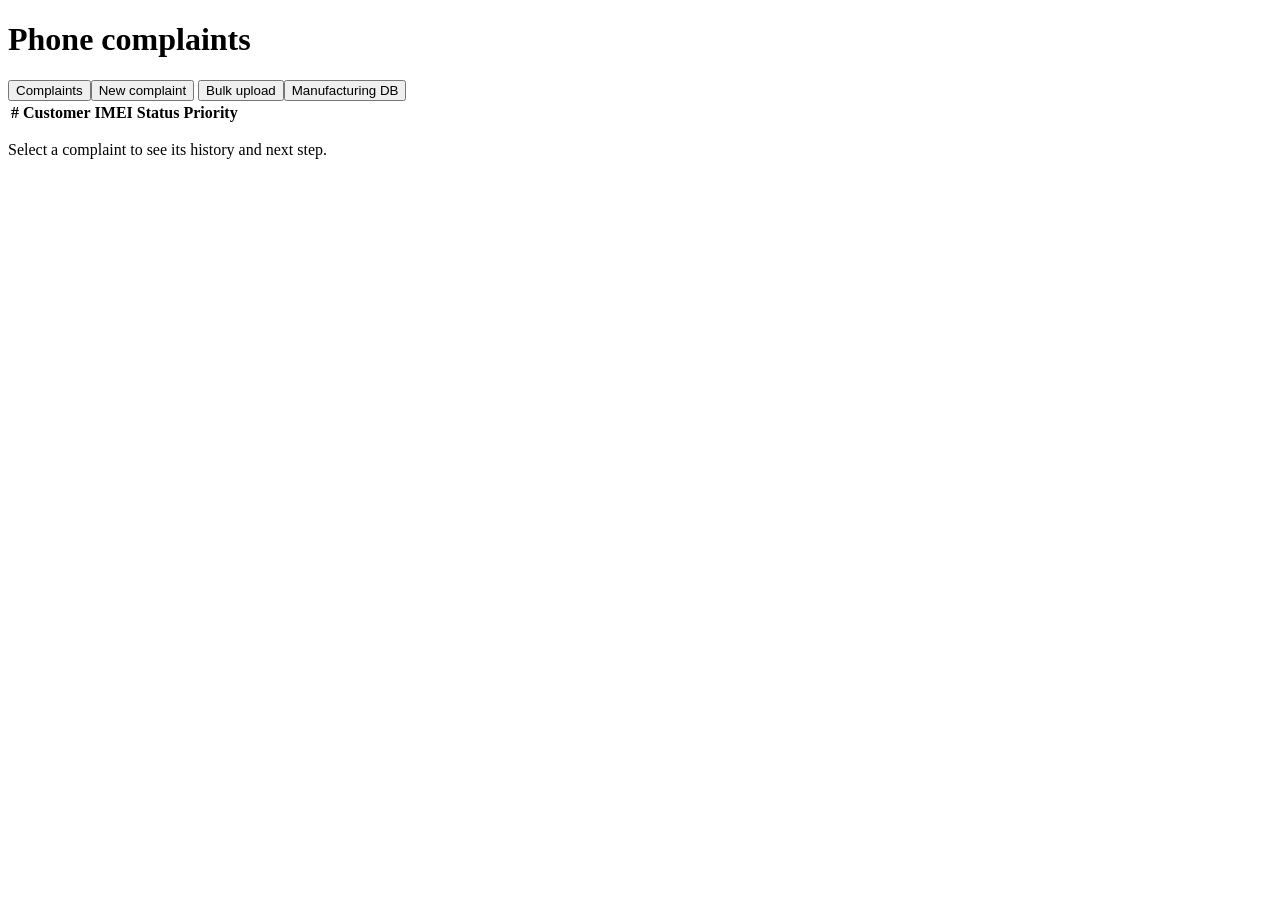
==== frontend/index.html @ 10cf23ba "feat(view): page layout and forms" ====
<!doctype html>
<html lang="en"><head><meta charset="utf-8">
<meta name="viewport" content="width=device-width,initial-scale=1">
<title>Service Desk: Phone Complaints</title>
<link rel="stylesheet" href="https://fonts.googleapis.com/css2?family=Public+Sans:wght@400;600;700&display=swap">
<link rel="stylesheet" href="style.css"></head>
<body>
<header><h1>Phone complaints</h1>
<nav><button data-tab="list" class="on">Complaints</button><button data-tab="new">New complaint</button>
<button data-tab="bulk">Bulk upload</button><button data-tab="dev">Manufacturing DB</button></nav></header>
<div id="msg" role="status"></div>
<main>
<section id="list" class="tab"><div class="split"><div><table id="tbl"><thead><tr><th>#</th><th>Customer</th><th>IMEI</th><th>Status</th><th>Priority</th></tr></thead><tbody></tbody></table></div>
<aside id="detail"><p class="empty">Select a complaint to see its history and next step.</p></aside></div></section>

<section id="new" class="tab" hidden><form id="f-new" class="grid">
<label>Customer name<input name="customer_name" required></label><label>Phone<input name="phone" required></label>
<label>IMEI (15 digits)<input name="imei" required maxlength="15"></label><label>Serial<input name="serial"></label>
<label class="wide">Issue<textarea name="issue" required></textarea></label>
<label class="chk"><input type="checkbox" name="dead_on_arrival"> Dead on arrival (within 7 days)</label>
<label class="chk"><input type="checkbox" name="customer_caused"> Customer-caused damage (cracked, liquid, tampered)</label>
<button class="primary">Register complaint</button></form></section>

<section id="bulk" class="tab" hidden><p>Download the template, fill one row per phone, then upload it.</p>
<p><a href="/api/complaints/bulk/template" download="complaints_template.csv">Download template</a></p>
<form id="f-bulk"><input type="file" name="file" accept=".csv" required><button class="primary">Upload file</button></form>
<table id="bulk-res"></table></section>

<section id="dev" class="tab" hidden><form id="f-dev" class="grid">
<label>IMEI<input name="imei" required maxlength="15"></label><label>Serial<input name="serial" required></label>
<label>Model<input name="model" required></label><label>Sale / activation date<input type="date" name="sale_date" required></label>
<label>Warranty months<input type="number" name="warranty_months" value="12"></label>
<label class="chk"><input type="checkbox" name="blacklisted"> Blacklisted or stolen</label>
<button class="primary">Add device</button></form><table id="dev-tbl"></table></section>
</main><script src="app.js"></script></body></html>
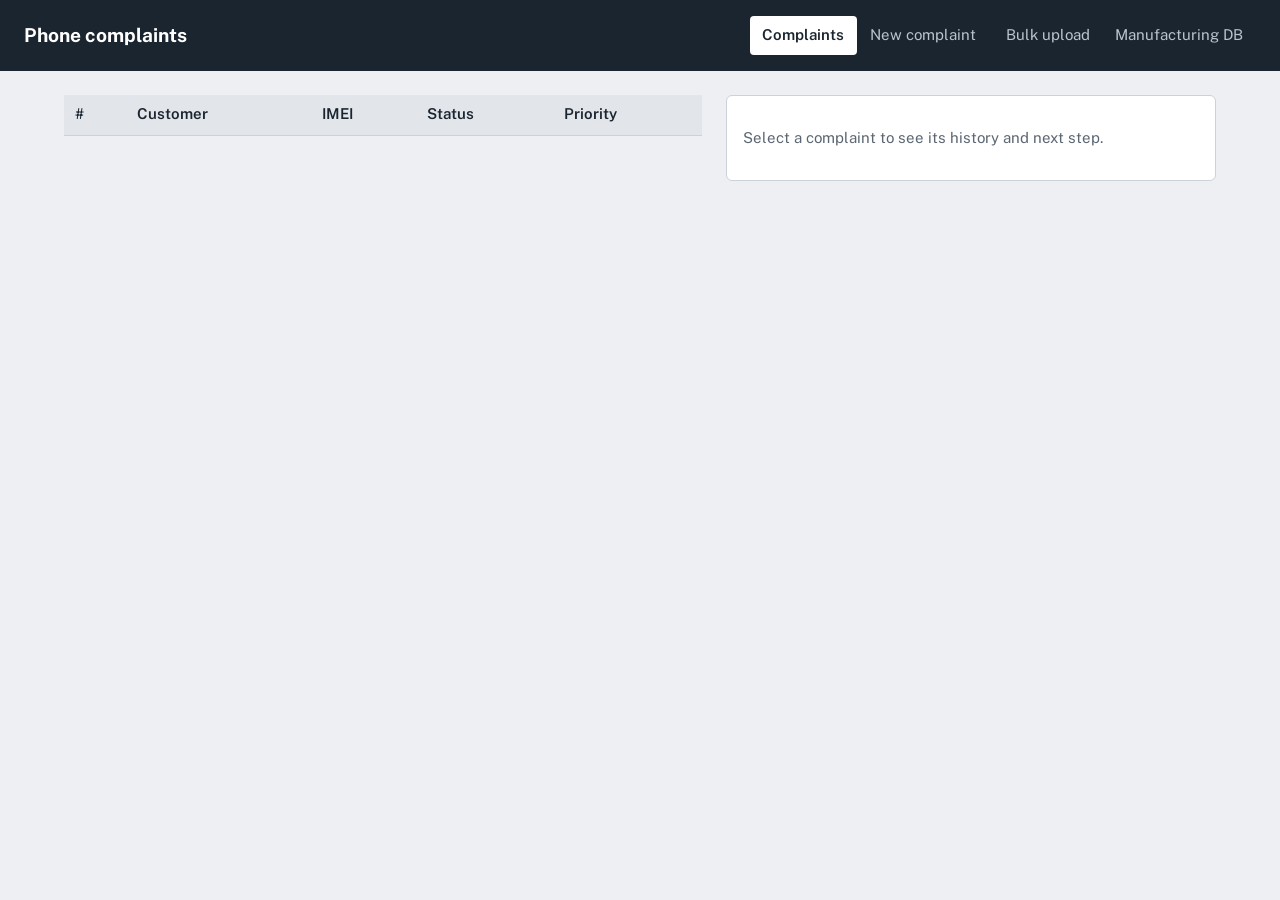
==== commit 4c86f01a: "feat(view): Generate IMEI button with valid check digit" ====
--- a/frontend/index.html
+++ b/frontend/index.html
@@ -27,8 +27,15 @@
 <table id="bulk-res"></table></section>
 
 <section id="dev" class="tab" hidden><form id="f-dev" class="grid">
-<label>IMEI<input name="imei" required maxlength="15"></label><label>Serial<input name="serial" required></label>
-<label>Model<input name="model" required></label><label>Sale / activation date<input type="date" name="sale_date" required></label>
+<label>IMEI
+  <span style="display:flex;gap:.5rem">
+    <input name="imei" id="dev-imei" required maxlength="15" style="flex:1">
+    <button type="button" id="gen-imei" class="act alt">Generate</button>
+  </span>
+</label>
+<label>Serial<input name="serial" required></label>
+<label>Model<input name="model" required></label>
+<label>Sale / activation date<input type="date" name="sale_date" required></label>
 <label>Warranty months<input type="number" name="warranty_months" value="12"></label>
 <label class="chk"><input type="checkbox" name="blacklisted"> Blacklisted or stolen</label>
 <button class="primary">Add device</button></form><table id="dev-tbl"></table></section>
--- a/frontend/style.css
+++ b/frontend/style.css
@@ -0,0 +1,20 @@
+:root{--paper:#edeff2;--ink:#1b2530;--panel:#fff;--line:#cbd2da;--accent:#0e6e6e;--bad:#b3261e;--warn:#9a5b00;--ok:#1d6b3a}
+*{box-sizing:border-box}body{margin:0;background:var(--paper);color:var(--ink);font:15px/1.5 "Public Sans",system-ui,sans-serif}
+header{display:flex;flex-wrap:wrap;gap:1rem;align-items:center;justify-content:space-between;padding:1rem 1.5rem;background:var(--ink);color:#fff}
+h1{font-size:1.2rem;margin:0}nav button{background:none;border:0;color:#b9c4cf;padding:.5rem .8rem;cursor:pointer;font:inherit;border-radius:4px}
+nav button.on{background:#fff;color:var(--ink);font-weight:600}
+button:focus-visible,input:focus-visible,select:focus-visible,textarea:focus-visible,tr:focus-visible{outline:2px solid var(--accent);outline-offset:2px}
+main{padding:1.5rem;max-width:1200px;margin:auto}[hidden]{display:none!important}
+.split{display:grid;grid-template-columns:minmax(0,1.3fr) minmax(0,1fr);gap:1.5rem}@media(max-width:800px){.split{grid-template-columns:1fr}}
+table{width:100%;border-collapse:collapse;background:var(--panel)}th,td{text-align:left;padding:.55rem .7rem;border-bottom:1px solid var(--line)}
+th{font-weight:600;background:#e2e6ea}#tbl tbody tr{cursor:pointer}#tbl tbody tr:hover,#tbl tbody tr.sel{background:#e6f2f2}
+aside{background:var(--panel);border:1px solid var(--line);padding:1rem;border-radius:6px;align-self:start}.empty{color:#5b6672}
+.chip{display:inline-block;padding:.05rem .5rem;border-radius:99px;font-size:.8rem;font-weight:600;background:#dfe5ea}
+.chip.bad{background:#fbe0dd;color:var(--bad)}.chip.warn{background:#fdebd0;color:var(--warn)}.chip.ok{background:#d9efe0;color:var(--ok)}
+.grid{display:grid;grid-template-columns:repeat(auto-fit,minmax(240px,1fr));gap:1rem;background:var(--panel);padding:1rem;border-radius:6px;border:1px solid var(--line);margin-bottom:1rem}
+label{display:flex;flex-direction:column;gap:.25rem;font-weight:600}label.wide{grid-column:1/-1}label.chk{flex-direction:row;align-items:center;font-weight:400}
+input,select,textarea{font:inherit;padding:.5rem;border:1px solid var(--line);border-radius:4px;background:#fff}textarea{min-height:70px}
+button.primary,.act{background:var(--accent);color:#fff;border:0;padding:.55rem 1rem;border-radius:4px;font:inherit;font-weight:600;cursor:pointer}
+.act.alt{background:#fff;color:var(--ink);border:1px solid var(--line)}.actions{display:flex;flex-wrap:wrap;gap:.5rem;margin:1rem 0}
+.sub{display:grid;gap:.6rem;margin-top:.5rem}ol.hist{padding-left:1.1rem;margin:.5rem 0}ol.hist li{margin-bottom:.4rem}small{color:#5b6672}
+#msg{margin:0;padding:0 1.5rem}#msg p{margin:.8rem auto;max-width:1200px;padding:.6rem 1rem;border-radius:4px;background:#d9efe0;color:var(--ok)}#msg p.err{background:#fbe0dd;color:var(--bad)}
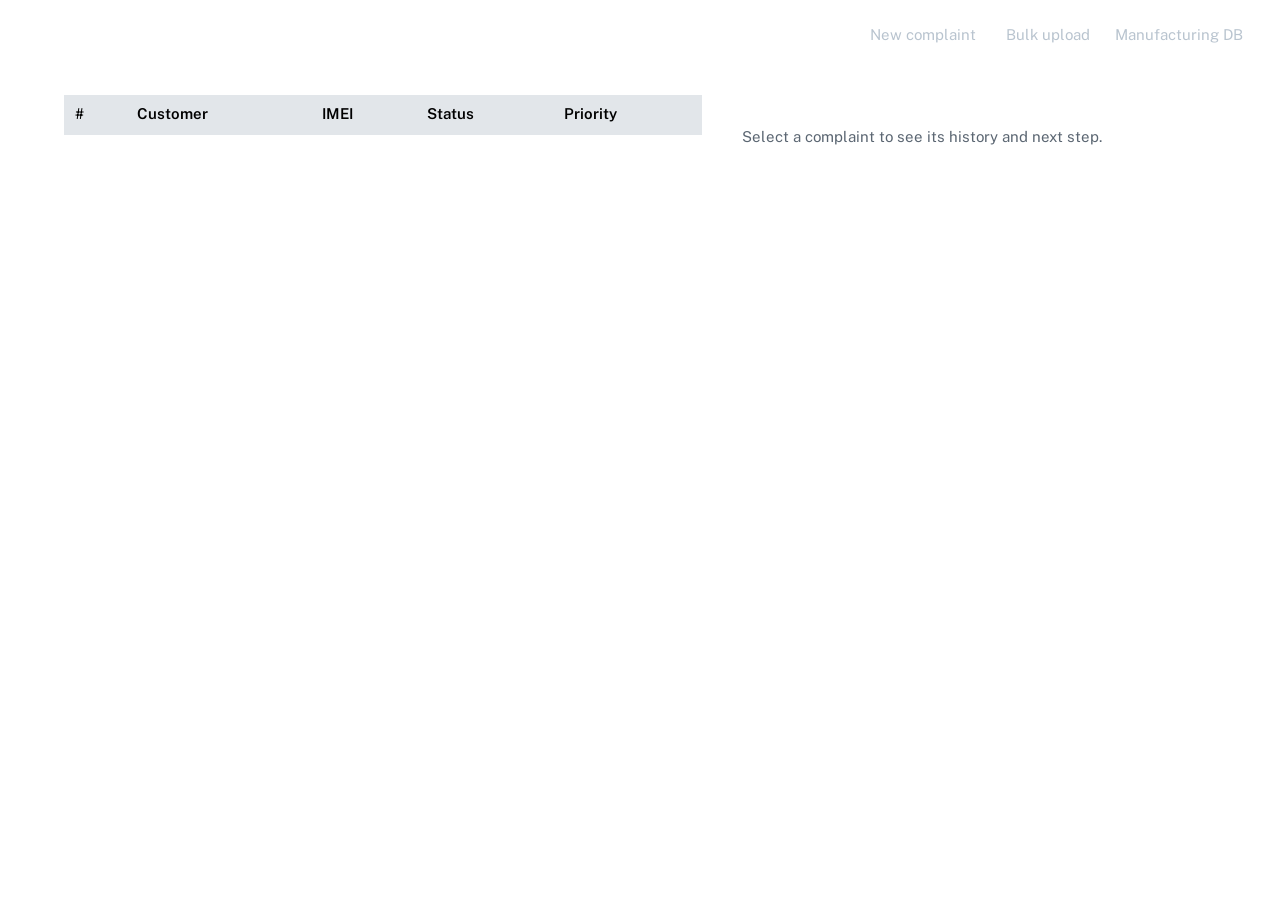
==== commit f69d1980: "feat(view): new step forms, E04 link, Excel template and error report download" ====
--- a/frontend/index.html
+++ b/frontend/index.html
@@ -17,14 +17,15 @@
 <label>Customer name<input name="customer_name" required></label><label>Phone<input name="phone" required></label>
 <label>IMEI (15 digits)<input name="imei" required maxlength="15"></label><label>Serial<input name="serial"></label>
 <label class="wide">Issue<textarea name="issue" required></textarea></label>
+<label class="wide">Photos / videos (optional)<input type="file" id="new-files" multiple accept="image/jpeg,image/png,image/webp,video/mp4,video/webm,video/quicktime"></label>
 <label class="chk"><input type="checkbox" name="dead_on_arrival"> Dead on arrival (within 7 days)</label>
 <label class="chk"><input type="checkbox" name="customer_caused"> Customer-caused damage (cracked, liquid, tampered)</label>
 <button class="primary">Register complaint</button></form></section>
 
 <section id="bulk" class="tab" hidden><p>Download the template, fill one row per phone, then upload it.</p>
-<p><a href="/api/complaints/bulk/template" download="complaints_template.csv">Download template</a></p>
-<form id="f-bulk"><input type="file" name="file" accept=".csv" required><button class="primary">Upload file</button></form>
-<table id="bulk-res"></table></section>
+<p><a href="/api/complaints/bulk/template.xlsx">Download Excel template</a> | <a href="/api/complaints/bulk/template" download="complaints_template.csv">CSV template</a></p>
+<form id="f-bulk"><input type="file" name="file" accept=".csv,.xlsx" required><button class="primary">Upload file</button></form>
+<p><button id="err-report" class="act alt" hidden>Download error report</button></p><table id="bulk-res"></table></section>
 
 <section id="dev" class="tab" hidden><form id="f-dev" class="grid">
 <label>IMEI
@@ -39,4 +40,4 @@
 <label>Warranty months<input type="number" name="warranty_months" value="12"></label>
 <label class="chk"><input type="checkbox" name="blacklisted"> Blacklisted or stolen</label>
 <button class="primary">Add device</button></form><table id="dev-tbl"></table></section>
-</main><script src="app.js"></script></body></html>
+</main><script src="app.js"></script></body></html>
--- a/frontend/style.css
+++ b/frontend/style.css
@@ -1,3 +1,23 @@
+Claude
+
+
+
+
+
+
+
+
+
+
+
+
+
+
+
+
+
+
+Style · CSS
 :root{--paper:#edeff2;--ink:#1b2530;--panel:#fff;--line:#cbd2da;--accent:#0e6e6e;--bad:#b3261e;--warn:#9a5b00;--ok:#1d6b3a}
 *{box-sizing:border-box}body{margin:0;background:var(--paper);color:var(--ink);font:15px/1.5 "Public Sans",system-ui,sans-serif}
 header{display:flex;flex-wrap:wrap;gap:1rem;align-items:center;justify-content:space-between;padding:1rem 1.5rem;background:var(--ink);color:#fff}
@@ -18,3 +38,5 @@
 .act.alt{background:#fff;color:var(--ink);border:1px solid var(--line)}.actions{display:flex;flex-wrap:wrap;gap:.5rem;margin:1rem 0}
 .sub{display:grid;gap:.6rem;margin-top:.5rem}ol.hist{padding-left:1.1rem;margin:.5rem 0}ol.hist li{margin-bottom:.4rem}small{color:#5b6672}
 #msg{margin:0;padding:0 1.5rem}#msg p{margin:.8rem auto;max-width:1200px;padding:.6rem 1rem;border-radius:4px;background:#d9efe0;color:var(--ok)}#msg p.err{background:#fbe0dd;color:var(--bad)}
+.files{display:flex;flex-wrap:wrap;gap:.5rem;margin:.5rem 0}.files img{width:96px;height:96px;object-fit:cover;border-radius:4px;border:1px solid var(--line)}.files video{width:200px;max-width:100%;border-radius:4px;border:1px solid var(--line)}
+ 
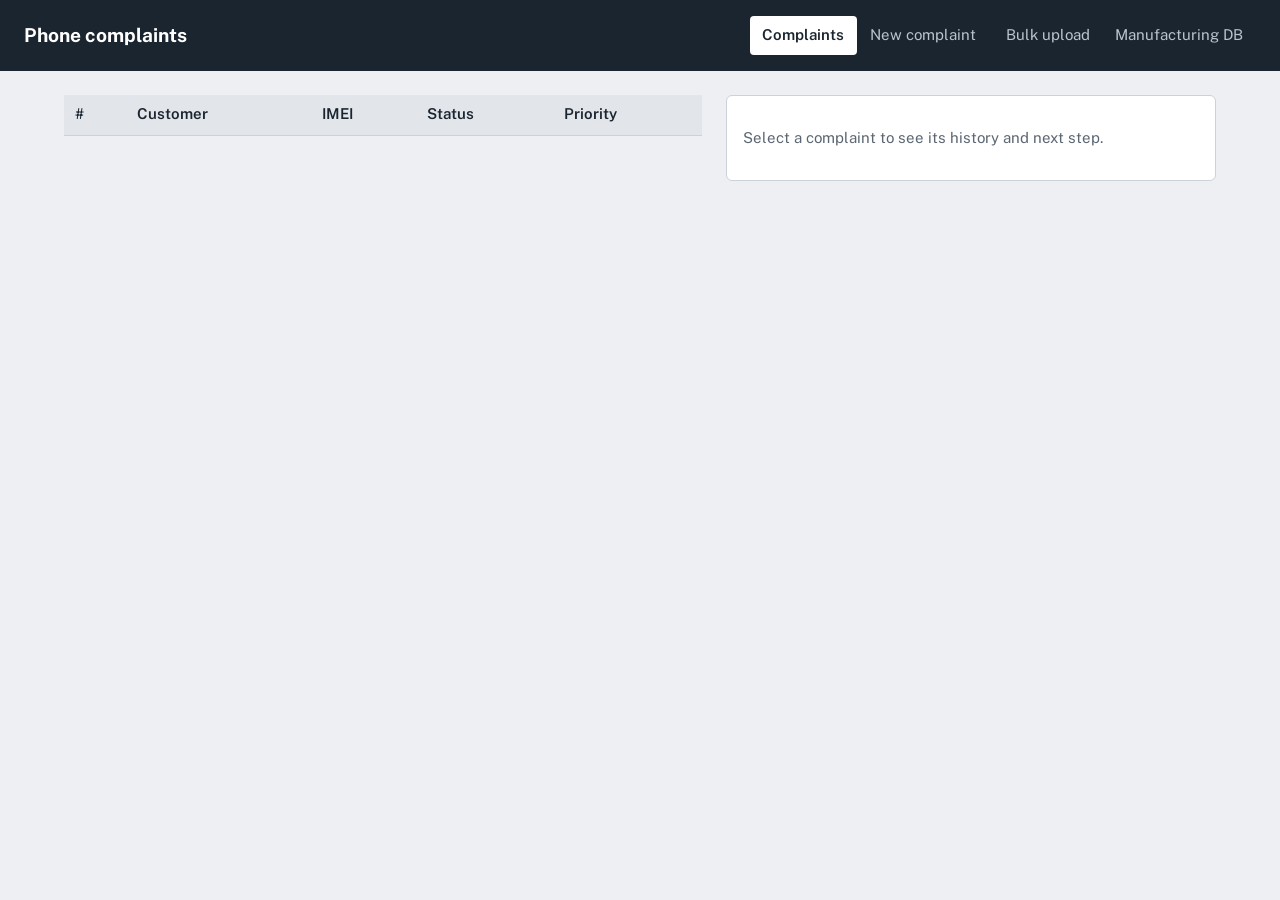
==== commit 2aeb5d7c: "fix(view): define color variables in index.html" ====
--- a/frontend/index.html
+++ b/frontend/index.html
@@ -3,7 +3,9 @@
 <meta name="viewport" content="width=device-width,initial-scale=1">
 <title>Service Desk: Phone Complaints</title>
 <link rel="stylesheet" href="https://fonts.googleapis.com/css2?family=Public+Sans:wght@400;600;700&display=swap">
-<link rel="stylesheet" href="style.css"></head>
+<link rel="stylesheet" href="style.css">
+<style>:root{--paper:#edeff2;--ink:#1b2530;--panel:#fff;--line:#cbd2da;--accent:#0e6e6e;--bad:#b3261e;--warn:#9a5b00;--ok:#1d6b3a}</style>
+</head>
 <body>
 <header><h1>Phone complaints</h1>
 <nav><button data-tab="list" class="on">Complaints</button><button data-tab="new">New complaint</button>
--- a/frontend/style.css
+++ b/frontend/style.css
@@ -1,42 +1,20 @@
-Claude
-
-
-
-
-
-
-
-
-
-
-
-
-
-
-
-
-
-
-Style · CSS
-:root{--paper:#edeff2;--ink:#1b2530;--panel:#fff;--line:#cbd2da;--accent:#0e6e6e;--bad:#b3261e;--warn:#9a5b00;--ok:#1d6b3a}
-*{box-sizing:border-box}body{margin:0;background:var(--paper);color:var(--ink);font:15px/1.5 "Public Sans",system-ui,sans-serif}
-header{display:flex;flex-wrap:wrap;gap:1rem;align-items:center;justify-content:space-between;padding:1rem 1.5rem;background:var(--ink);color:#fff}
+*{box-sizing:border-box}body{margin:0;background:#edeff2;color:#1b2530;font:15px/1.5 "Public Sans",system-ui,sans-serif}
+header{display:flex;flex-wrap:wrap;gap:1rem;align-items:center;justify-content:space-between;padding:1rem 1.5rem;background:#1b2530;color:#fff}
 h1{font-size:1.2rem;margin:0}nav button{background:none;border:0;color:#b9c4cf;padding:.5rem .8rem;cursor:pointer;font:inherit;border-radius:4px}
-nav button.on{background:#fff;color:var(--ink);font-weight:600}
-button:focus-visible,input:focus-visible,select:focus-visible,textarea:focus-visible,tr:focus-visible{outline:2px solid var(--accent);outline-offset:2px}
+nav button.on{background:#fff;color:#1b2530;font-weight:600}
+button:focus-visible,input:focus-visible,select:focus-visible,textarea:focus-visible,tr:focus-visible{outline:2px solid #0e6e6e;outline-offset:2px}
 main{padding:1.5rem;max-width:1200px;margin:auto}[hidden]{display:none!important}
 .split{display:grid;grid-template-columns:minmax(0,1.3fr) minmax(0,1fr);gap:1.5rem}@media(max-width:800px){.split{grid-template-columns:1fr}}
-table{width:100%;border-collapse:collapse;background:var(--panel)}th,td{text-align:left;padding:.55rem .7rem;border-bottom:1px solid var(--line)}
+table{width:100%;border-collapse:collapse;background:#fff}th,td{text-align:left;padding:.55rem .7rem;border-bottom:1px solid #cbd2da}
 th{font-weight:600;background:#e2e6ea}#tbl tbody tr{cursor:pointer}#tbl tbody tr:hover,#tbl tbody tr.sel{background:#e6f2f2}
-aside{background:var(--panel);border:1px solid var(--line);padding:1rem;border-radius:6px;align-self:start}.empty{color:#5b6672}
+aside{background:#fff;border:1px solid #cbd2da;padding:1rem;border-radius:6px;align-self:start}.empty{color:#5b6672}
 .chip{display:inline-block;padding:.05rem .5rem;border-radius:99px;font-size:.8rem;font-weight:600;background:#dfe5ea}
-.chip.bad{background:#fbe0dd;color:var(--bad)}.chip.warn{background:#fdebd0;color:var(--warn)}.chip.ok{background:#d9efe0;color:var(--ok)}
-.grid{display:grid;grid-template-columns:repeat(auto-fit,minmax(240px,1fr));gap:1rem;background:var(--panel);padding:1rem;border-radius:6px;border:1px solid var(--line);margin-bottom:1rem}
+.chip.bad{background:#fbe0dd;color:#b3261e}.chip.warn{background:#fdebd0;color:#9a5b00}.chip.ok{background:#d9efe0;color:#1d6b3a}
+.grid{display:grid;grid-template-columns:repeat(auto-fit,minmax(240px,1fr));gap:1rem;background:#fff;padding:1rem;border-radius:6px;border:1px solid #cbd2da;margin-bottom:1rem}
 label{display:flex;flex-direction:column;gap:.25rem;font-weight:600}label.wide{grid-column:1/-1}label.chk{flex-direction:row;align-items:center;font-weight:400}
-input,select,textarea{font:inherit;padding:.5rem;border:1px solid var(--line);border-radius:4px;background:#fff}textarea{min-height:70px}
-button.primary,.act{background:var(--accent);color:#fff;border:0;padding:.55rem 1rem;border-radius:4px;font:inherit;font-weight:600;cursor:pointer}
-.act.alt{background:#fff;color:var(--ink);border:1px solid var(--line)}.actions{display:flex;flex-wrap:wrap;gap:.5rem;margin:1rem 0}
+input,select,textarea{font:inherit;padding:.5rem;border:1px solid #cbd2da;border-radius:4px;background:#fff}textarea{min-height:70px}
+button.primary,.act{background:#0e6e6e;color:#fff;border:0;padding:.55rem 1rem;border-radius:4px;font:inherit;font-weight:600;cursor:pointer}
+.act.alt{background:#fff;color:#1b2530;border:1px solid #cbd2da}.actions{display:flex;flex-wrap:wrap;gap:.5rem;margin:1rem 0}
 .sub{display:grid;gap:.6rem;margin-top:.5rem}ol.hist{padding-left:1.1rem;margin:.5rem 0}ol.hist li{margin-bottom:.4rem}small{color:#5b6672}
-#msg{margin:0;padding:0 1.5rem}#msg p{margin:.8rem auto;max-width:1200px;padding:.6rem 1rem;border-radius:4px;background:#d9efe0;color:var(--ok)}#msg p.err{background:#fbe0dd;color:var(--bad)}
-.files{display:flex;flex-wrap:wrap;gap:.5rem;margin:.5rem 0}.files img{width:96px;height:96px;object-fit:cover;border-radius:4px;border:1px solid var(--line)}.files video{width:200px;max-width:100%;border-radius:4px;border:1px solid var(--line)}
- 
+#msg{margin:0;padding:0 1.5rem}#msg p{margin:.8rem auto;max-width:1200px;padding:.6rem 1rem;border-radius:4px;background:#d9efe0;color:#1d6b3a}#msg p.err{background:#fbe0dd;color:#b3261e}
+.files{display:flex;flex-wrap:wrap;gap:.5rem;margin:.5rem 0}.files img{width:96px;height:96px;object-fit:cover;border-radius:4px;border:1px solid #cbd2da}.files video{width:200px;max-width:100%;border-radius:4px;border:1px solid #cbd2da}
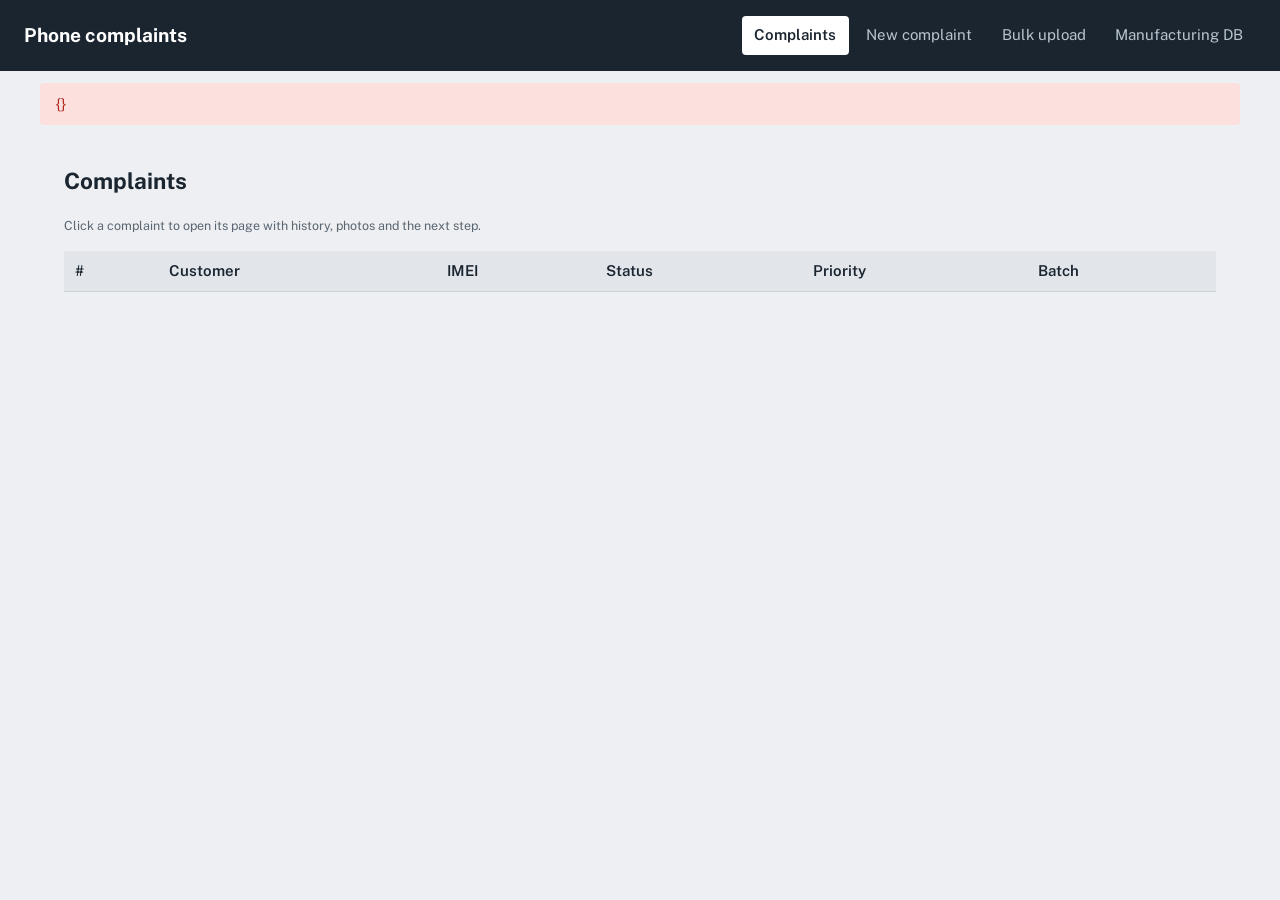
==== commit 9d29cc42: "Add multi-page frontend" ====
--- a/frontend/index.html
+++ b/frontend/index.html
@@ -1,45 +1,21 @@
 <!doctype html>
 <html lang="en"><head><meta charset="utf-8">
 <meta name="viewport" content="width=device-width,initial-scale=1">
-<title>Service Desk: Phone Complaints</title>
+<title>Complaints · Phone complaints</title>
 <link rel="stylesheet" href="https://fonts.googleapis.com/css2?family=Public+Sans:wght@400;600;700&display=swap">
 <link rel="stylesheet" href="style.css">
-<style>:root{--paper:#edeff2;--ink:#1b2530;--panel:#fff;--line:#cbd2da;--accent:#0e6e6e;--bad:#b3261e;--warn:#9a5b00;--ok:#1d6b3a}</style>
 </head>
-<body>
-<header><h1>Phone complaints</h1>
-<nav><button data-tab="list" class="on">Complaints</button><button data-tab="new">New complaint</button>
-<button data-tab="bulk">Bulk upload</button><button data-tab="dev">Manufacturing DB</button></nav></header>
+<body data-page="list">
+<header id="top"></header>
 <div id="msg" role="status"></div>
 <main>
-<section id="list" class="tab"><div class="split"><div><table id="tbl"><thead><tr><th>#</th><th>Customer</th><th>IMEI</th><th>Status</th><th>Priority</th></tr></thead><tbody></tbody></table></div>
-<aside id="detail"><p class="empty">Select a complaint to see its history and next step.</p></aside></div></section>
-
-<section id="new" class="tab" hidden><form id="f-new" class="grid">
-<label>Customer name<input name="customer_name" required></label><label>Phone<input name="phone" required></label>
-<label>IMEI (15 digits)<input name="imei" required maxlength="15"></label><label>Serial<input name="serial"></label>
-<label class="wide">Issue<textarea name="issue" required></textarea></label>
-<label class="wide">Photos / videos (optional)<input type="file" id="new-files" multiple accept="image/jpeg,image/png,image/webp,video/mp4,video/webm,video/quicktime"></label>
-<label class="chk"><input type="checkbox" name="dead_on_arrival"> Dead on arrival (within 7 days)</label>
-<label class="chk"><input type="checkbox" name="customer_caused"> Customer-caused damage (cracked, liquid, tampered)</label>
-<button class="primary">Register complaint</button></form></section>
-
-<section id="bulk" class="tab" hidden><p>Download the template, fill one row per phone, then upload it.</p>
-<p><a href="/api/complaints/bulk/template.xlsx">Download Excel template</a> | <a href="/api/complaints/bulk/template" download="complaints_template.csv">CSV template</a></p>
-<form id="f-bulk"><input type="file" name="file" accept=".csv,.xlsx" required><button class="primary">Upload file</button></form>
-<p><button id="err-report" class="act alt" hidden>Download error report</button></p><table id="bulk-res"></table></section>
-
-<section id="dev" class="tab" hidden><form id="f-dev" class="grid">
-<label>IMEI
-  <span style="display:flex;gap:.5rem">
-    <input name="imei" id="dev-imei" required maxlength="15" style="flex:1">
-    <button type="button" id="gen-imei" class="act alt">Generate</button>
-  </span>
-</label>
-<label>Serial<input name="serial" required></label>
-<label>Model<input name="model" required></label>
-<label>Sale / activation date<input type="date" name="sale_date" required></label>
-<label>Warranty months<input type="number" name="warranty_months" value="12"></label>
-<label class="chk"><input type="checkbox" name="blacklisted"> Blacklisted or stolen</label>
-<button class="primary">Add device</button></form><table id="dev-tbl"></table></section>
-</main><script src="app.js"></script></body></html>+  <h2>Complaints</h2>
+  <p><small>Click a complaint to open its page with history, photos and the next step.</small></p>
+  <table id="tbl">
+    <thead><tr><th>#</th><th>Customer</th><th>IMEI</th><th>Status</th><th>Priority</th><th>Batch</th></tr></thead>
+    <tbody></tbody>
+  </table>
+</main>
+<script src="common.js"></script>
+<script src="complaints.js"></script>
+</body></html>
--- a/frontend/style.css
+++ b/frontend/style.css
@@ -17,4 +17,22 @@
 .act.alt{background:#fff;color:#1b2530;border:1px solid #cbd2da}.actions{display:flex;flex-wrap:wrap;gap:.5rem;margin:1rem 0}
 .sub{display:grid;gap:.6rem;margin-top:.5rem}ol.hist{padding-left:1.1rem;margin:.5rem 0}ol.hist li{margin-bottom:.4rem}small{color:#5b6672}
 #msg{margin:0;padding:0 1.5rem}#msg p{margin:.8rem auto;max-width:1200px;padding:.6rem 1rem;border-radius:4px;background:#d9efe0;color:#1d6b3a}#msg p.err{background:#fbe0dd;color:#b3261e}
-.files{display:flex;flex-wrap:wrap;gap:.5rem;margin:.5rem 0}.files img{width:96px;height:96px;object-fit:cover;border-radius:4px;border:1px solid #cbd2da}.files video{width:200px;max-width:100%;border-radius:4px;border:1px solid #cbd2da}+.files{display:flex;flex-wrap:wrap;gap:.5rem;margin:.5rem 0}.files img{width:96px;height:96px;object-fit:cover;border-radius:4px;border:1px solid #cbd2da}.files video{width:200px;max-width:100%;border-radius:4px;border:1px solid #cbd2da}
+.facts{display:grid;grid-template-columns:repeat(auto-fill,minmax(150px,1fr));gap:.6rem;margin:.5rem 0}
+.facts div{background:#f4f6f8;border:1px solid #cbd2da;border-radius:4px;padding:.4rem .6rem}
+.facts small{display:block}.facts b{word-break:break-word}
+/* multi-page navigation */
+nav{display:flex;flex-wrap:wrap;gap:.25rem}
+nav a{color:#b9c4cf;padding:.5rem .8rem;border-radius:4px;text-decoration:none}
+nav a:hover{background:#2a3644;color:#fff}
+nav a.on{background:#fff;color:#1b2530;font-weight:600}
+nav a:focus-visible{outline:2px solid #fff;outline-offset:2px}
+.back{display:inline-block;margin-bottom:1rem;color:#0e6e6e;font-weight:600;text-decoration:none}
+.back:hover{text-decoration:underline}
+.narrow{max-width:860px}
+a.act{display:inline-block;text-decoration:none}
+h2{margin:.2rem 0 .8rem}
+
+/* fix: inputs must be allowed to shrink so the Generate button is never covered */
+input,select,textarea{min-width:0}
+label>input:not([type=checkbox]):not([type=file]),label>select,label>textarea{width:100%}
